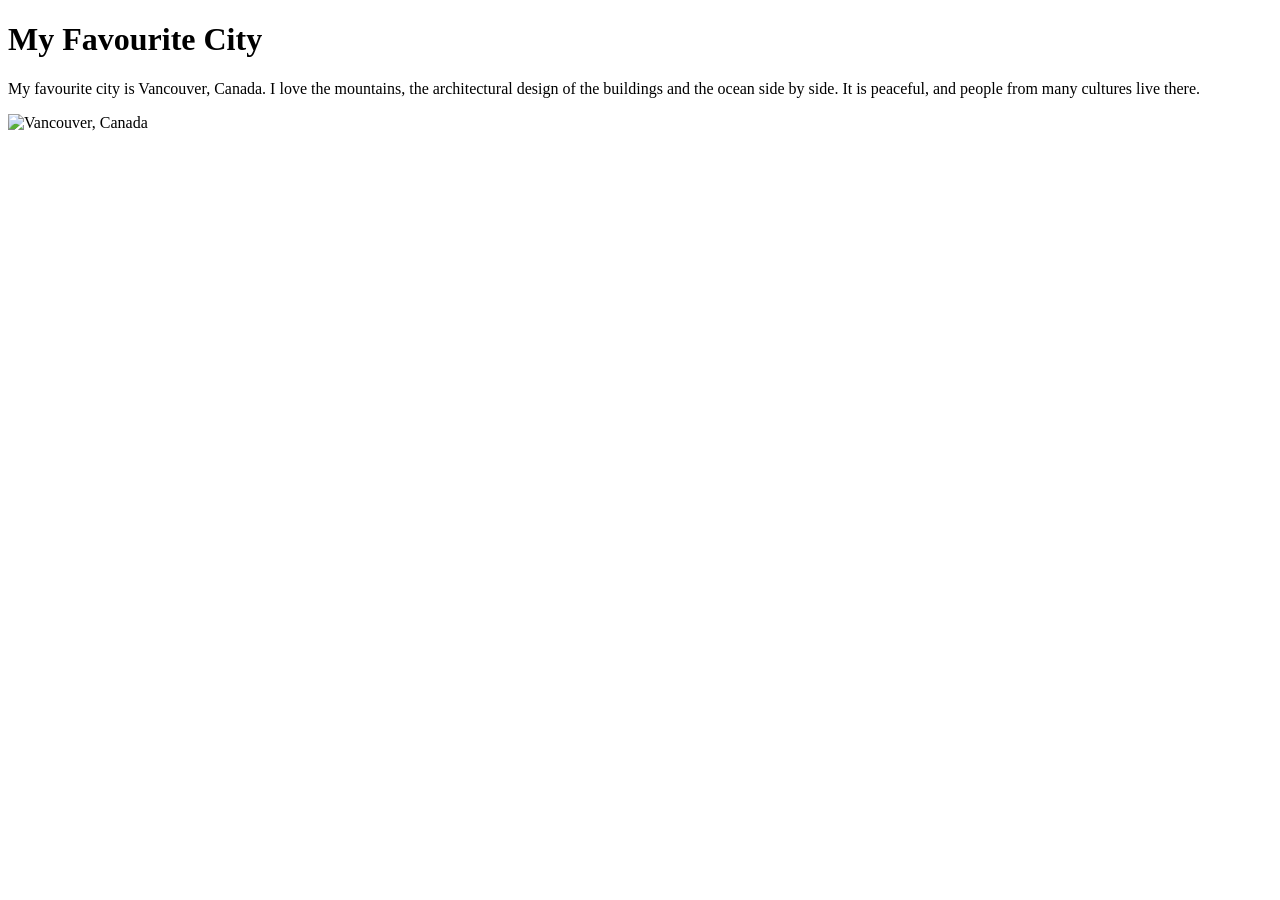
==== week01/favorite-city.html @ df4c0658 "updated with american favorite" ====
<!DOCTYPE html>
<html lang="en">

<head>
    <meta charset="UTF-8">
    <meta name="viewport" content="width=device-width, initial-scale=1.0">
    <title>My Favourite City - Andy K M</title>
</head>

<body>
    <h1>My Favourite City</h1>
    <P>My favourite city is Vancouver, Canada. I love the mountains, the architectural design of the buildings and the ocean side by side. It is peaceful, and people from many cultures live there.</P>
    <img src="https://thumb.wikimedia.org/wikipedia/commons/thumb/3/33/Skyline_of_Vancouver%2C_Canada.jpg/1280px-Skyline_of_Vancouver%2C_Canada.jpg?utm_source=en.wikipedia.org&utm_campaign=imageinfo&utm_content=thumbnail" alt="Vancouver, Canada">
</body>

</html>
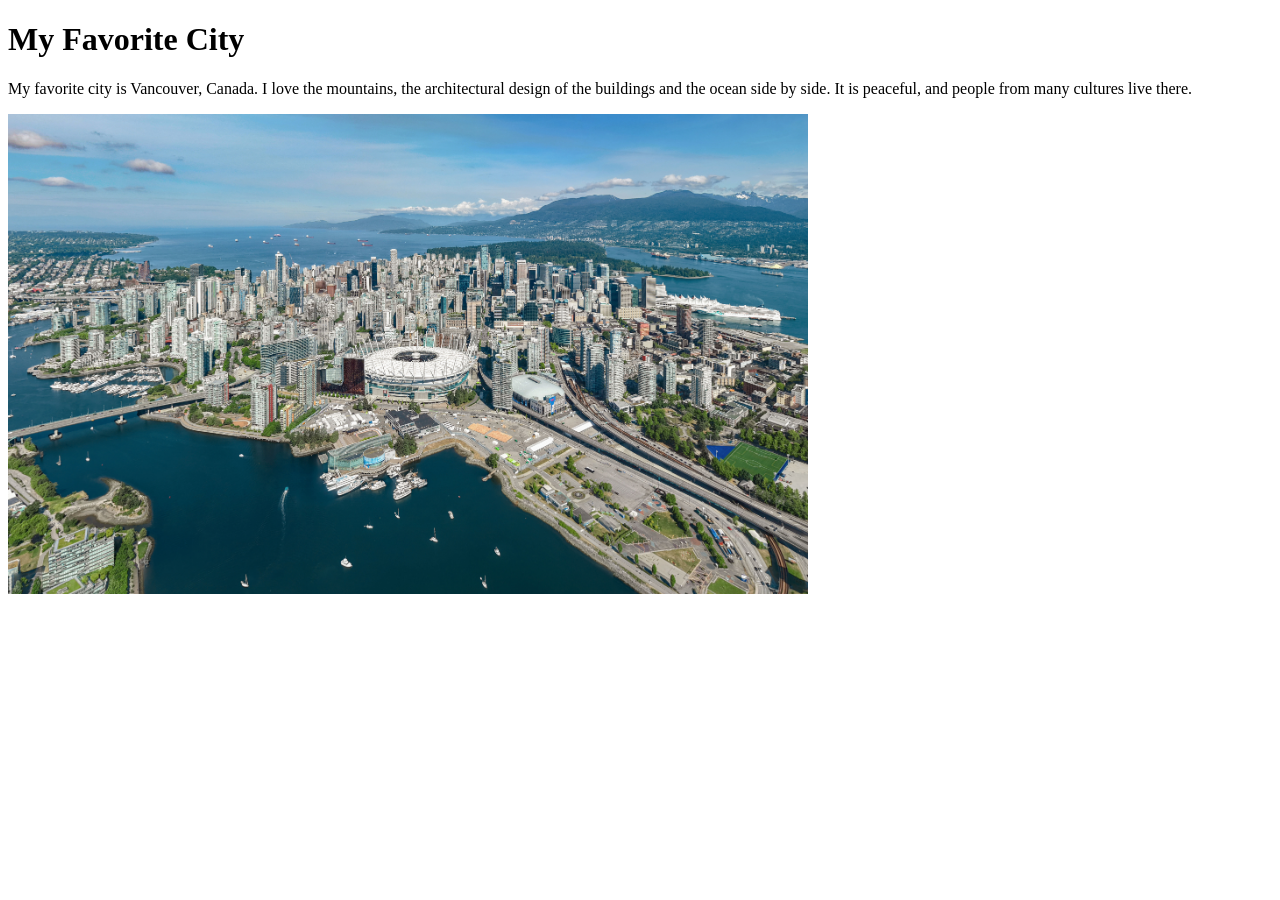
==== commit 288d7bfb: "local pic updated" ====
--- a/week01/favorite-city.html
+++ b/week01/favorite-city.html
@@ -4,13 +4,13 @@
 <head>
     <meta charset="UTF-8">
     <meta name="viewport" content="width=device-width, initial-scale=1.0">
-    <title>My Favourite City - Andy K M</title>
+    <title> My Favorite City - Andy K M </title>
 </head>
 
 <body>
-    <h1>My Favourite City</h1>
-    <P>My favourite city is Vancouver, Canada. I love the mountains, the architectural design of the buildings and the ocean side by side. It is peaceful, and people from many cultures live there.</P>
-    <img src="https://thumb.wikimedia.org/wikipedia/commons/thumb/3/33/Skyline_of_Vancouver%2C_Canada.jpg/1280px-Skyline_of_Vancouver%2C_Canada.jpg?utm_source=en.wikipedia.org&utm_campaign=imageinfo&utm_content=thumbnail" alt="Vancouver, Canada">
+    <h1>My Favorite City</h1>
+    <p> My favorite city is Vancouver, Canada. I love the mountains, the architectural design of the buildings and the ocean side by side. It is peaceful, and people from many cultures live there.</p>
+    <img src="images/city.jpg" alt="Vancouver, Canada" width="800">
 </body>
 
 </html>
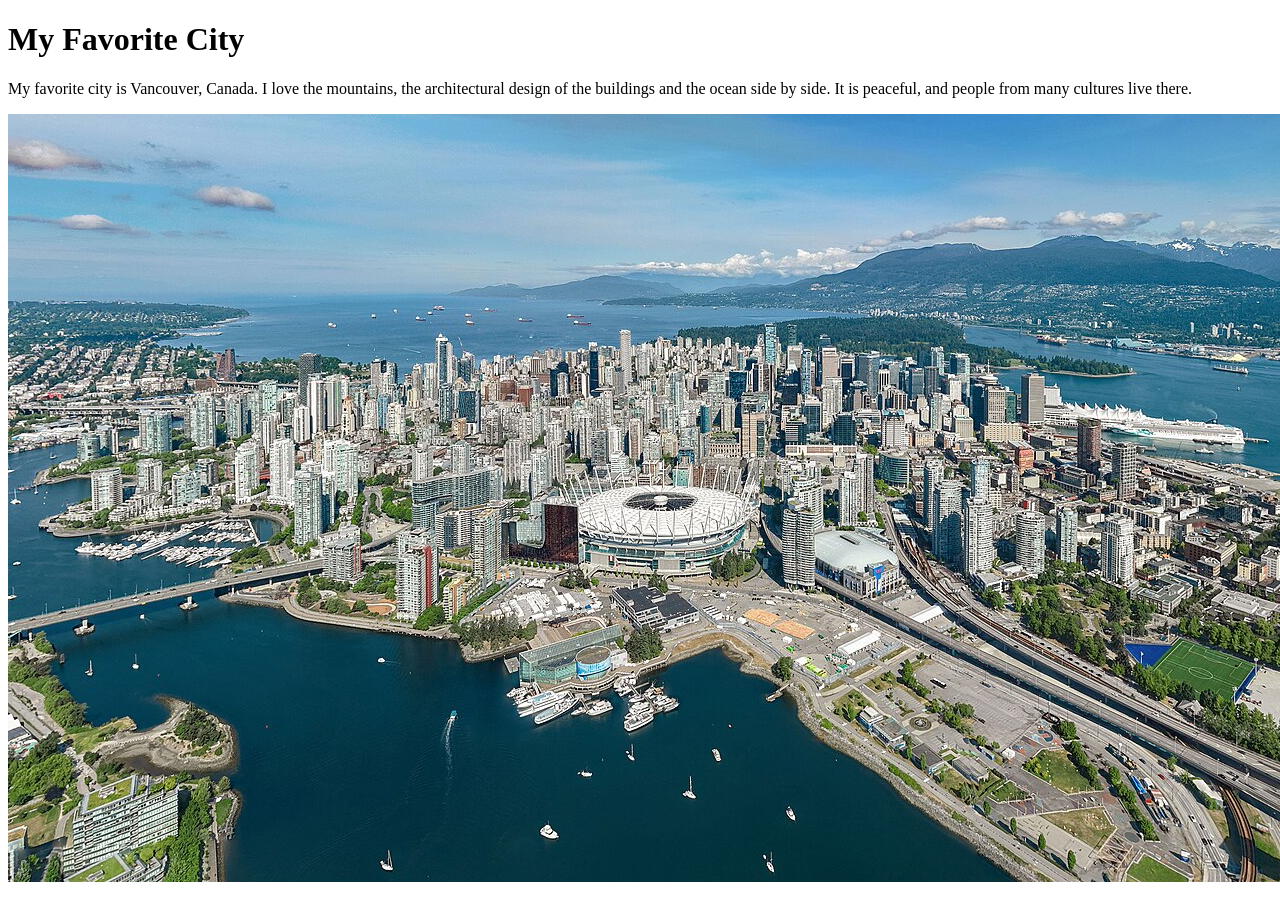
==== commit af787ee1: "final" ====
--- a/week01/favorite-city.html
+++ b/week01/favorite-city.html
@@ -10,7 +10,7 @@
 <body>
     <h1>My Favorite City</h1>
     <p> My favorite city is Vancouver, Canada. I love the mountains, the architectural design of the buildings and the ocean side by side. It is peaceful, and people from many cultures live there.</p>
-    <img src="images/city.jpg" alt="Vancouver, Canada" width="800">
+    <img src="images/city.jpg" alt="Vancouver, Canada">
 </body>
 
 </html>
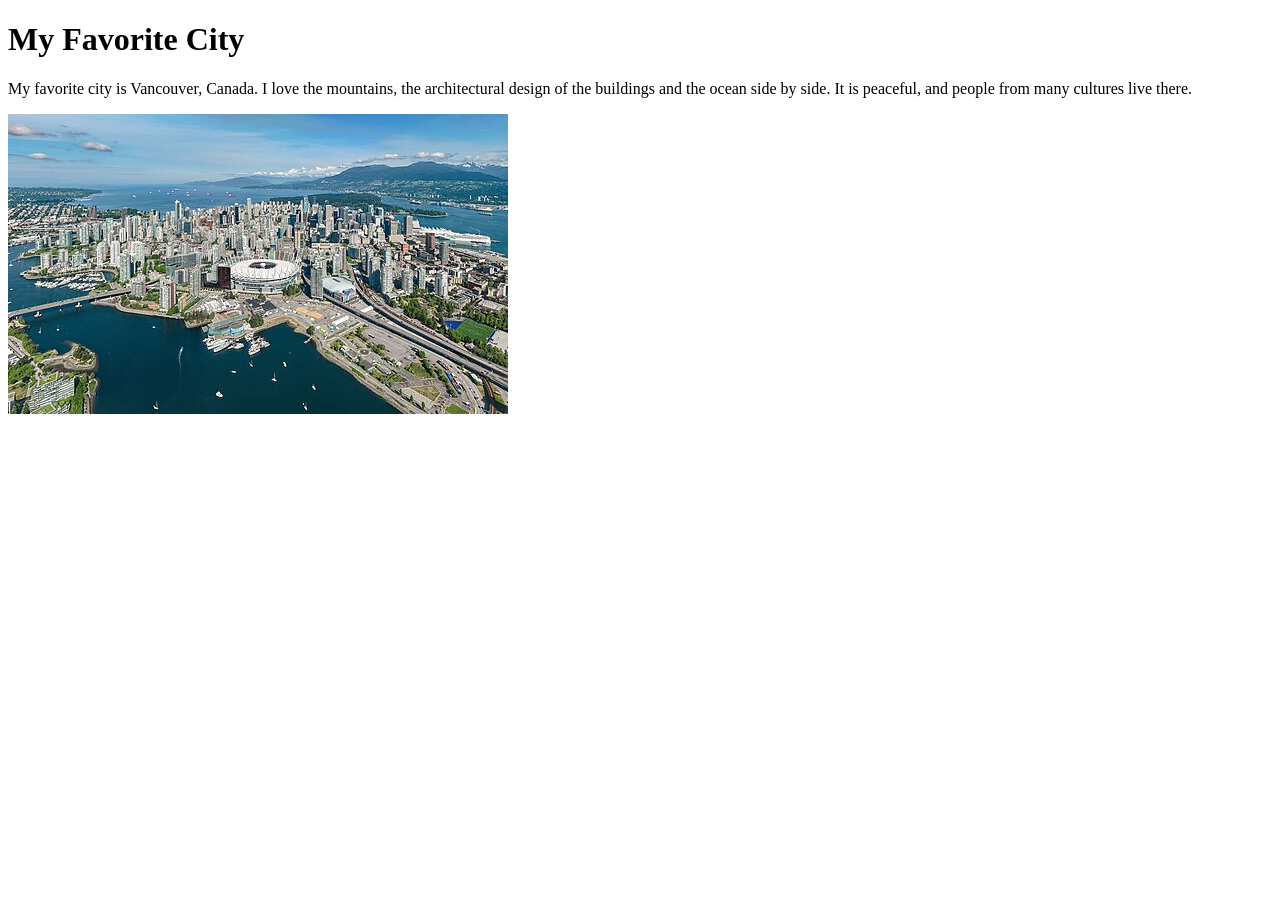
==== commit 455f7873: "second webpage for my assignment" ====
--- a/week01/favorite-city.html
+++ b/week01/favorite-city.html
@@ -4,13 +4,13 @@
 <head>
     <meta charset="UTF-8">
     <meta name="viewport" content="width=device-width, initial-scale=1.0">
-    <title> My Favorite City - Andy K M </title>
+    <title>WDD 130 Andy Mbodza</title>
 </head>
 
 <body>
     <h1>My Favorite City</h1>
     <p> My favorite city is Vancouver, Canada. I love the mountains, the architectural design of the buildings and the ocean side by side. It is peaceful, and people from many cultures live there.</p>
-    <img src="images/city.jpg" alt="Vancouver, Canada">
+    <img src="images/Vancouver-Canada.jpg" alt="Vancouver, Canada">
 </body>
 
 </html>
